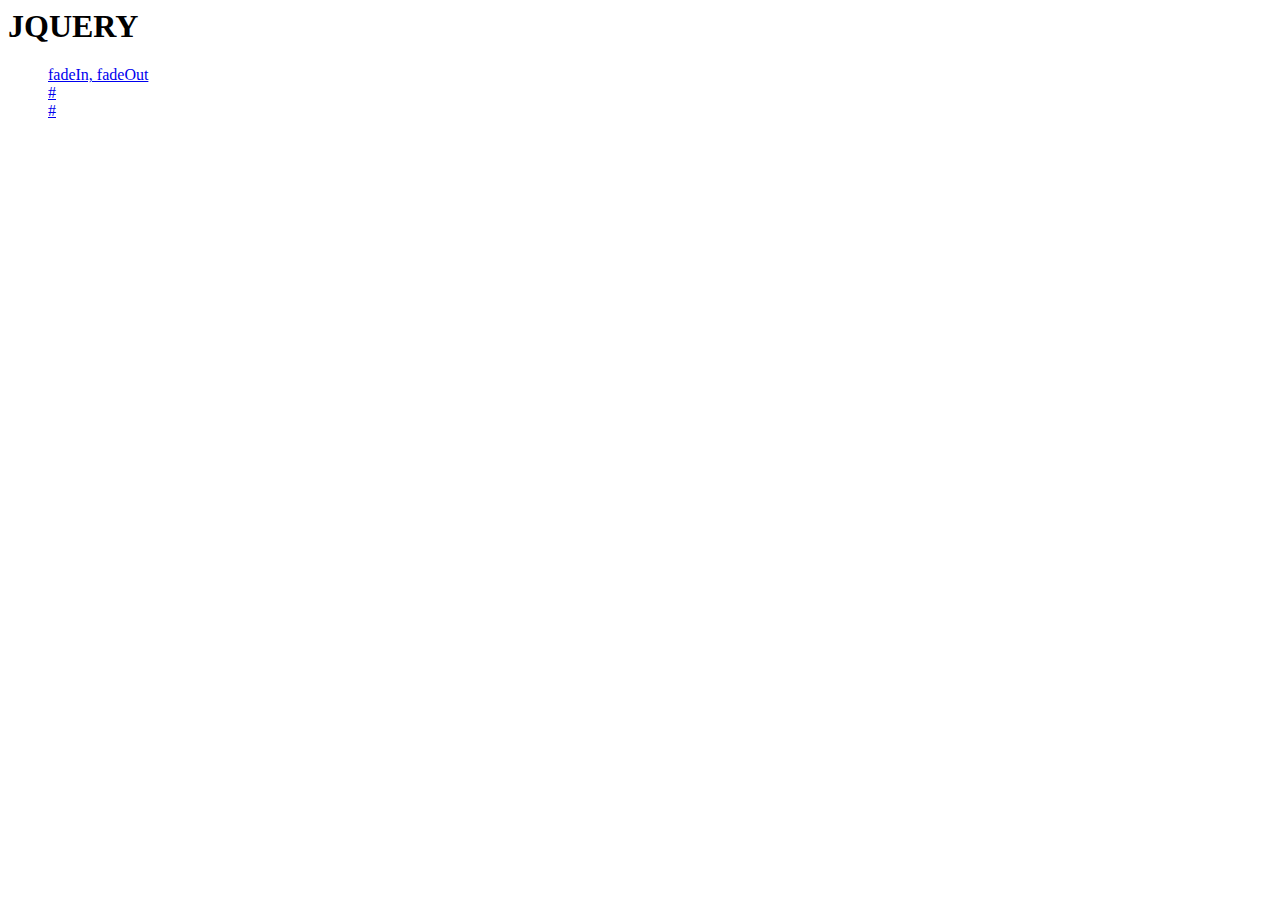
==== index.html @ d9e96db4 "Update index.html" ====
<html>
<head>
  <title>웹프로그래밍 - JQUERY</title>
  <meta charset="UTF-8">
  <style>
    li{
      list-style: none;
    }
  </style>    
</head>
<body>
<h1>JQUERY</h1>
<ul>
 <li><a href="2019-11-29/fadein,fadeout.html">fadeIn, fadeOut</a></li>
 <li><a href="#">#</a></li>
 <li><a href="#">#</a></li>
</ul>
</body>
</html>
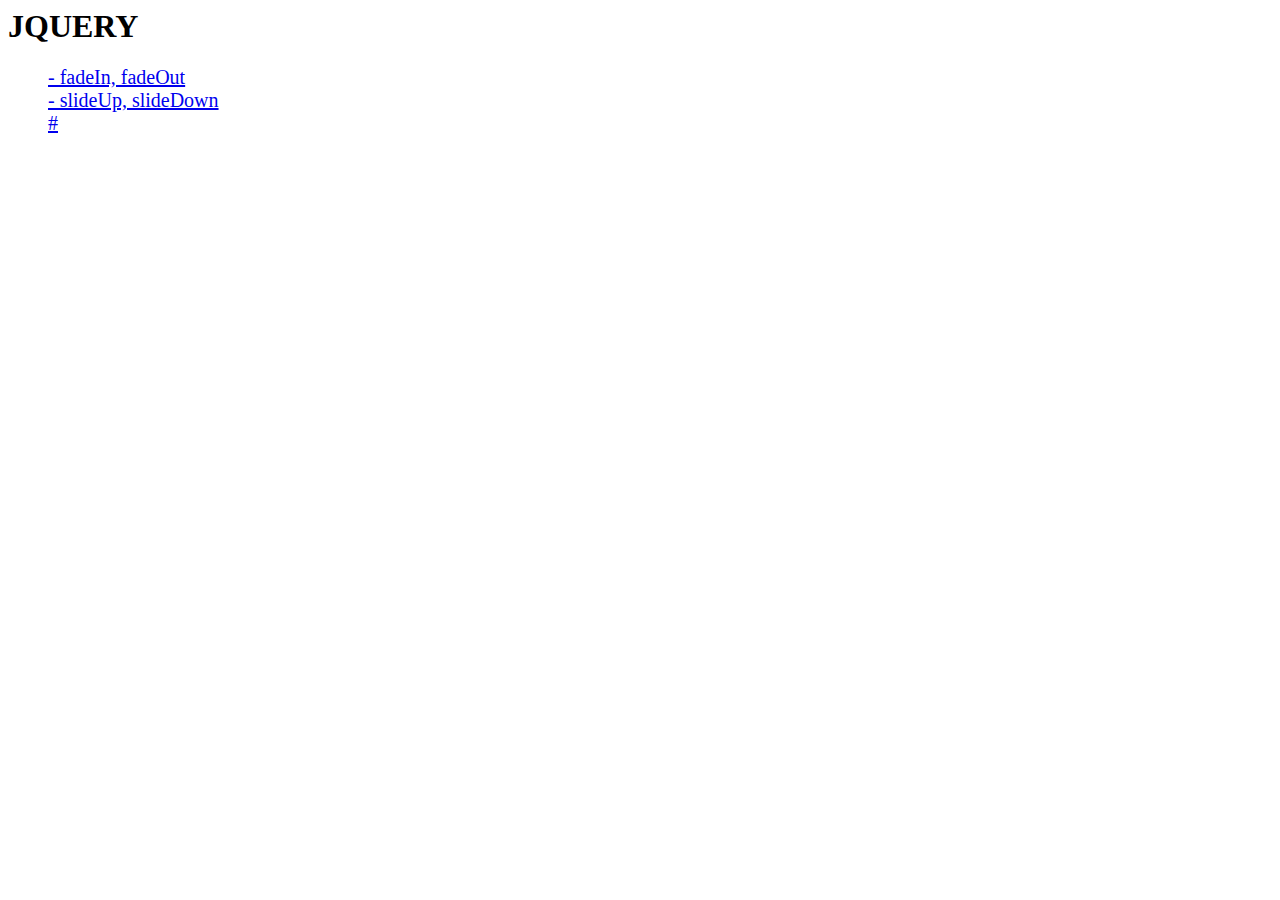
==== commit 17fc9b18: "Update index.html" ====
--- a/index.html
+++ b/index.html
@@ -5,14 +5,15 @@
   <style>
     li{
       list-style: none;
+      font-size: 20px;
     }
   </style>    
 </head>
 <body>
 <h1>JQUERY</h1>
 <ul>
- <li><a href="2019-11-29/fadein,fadeout.html">fadeIn, fadeOut</a></li>
- <li><a href="#">#</a></li>
+ <li><a href="2019-11-29/fadein,fadeout.html">- fadeIn, fadeOut</a></li>
+ <li><a href="2019-11-29/slideup,slidedown.html">- slideUp, slideDown</a></li>
  <li><a href="#">#</a></li>
 </ul>
 </body>
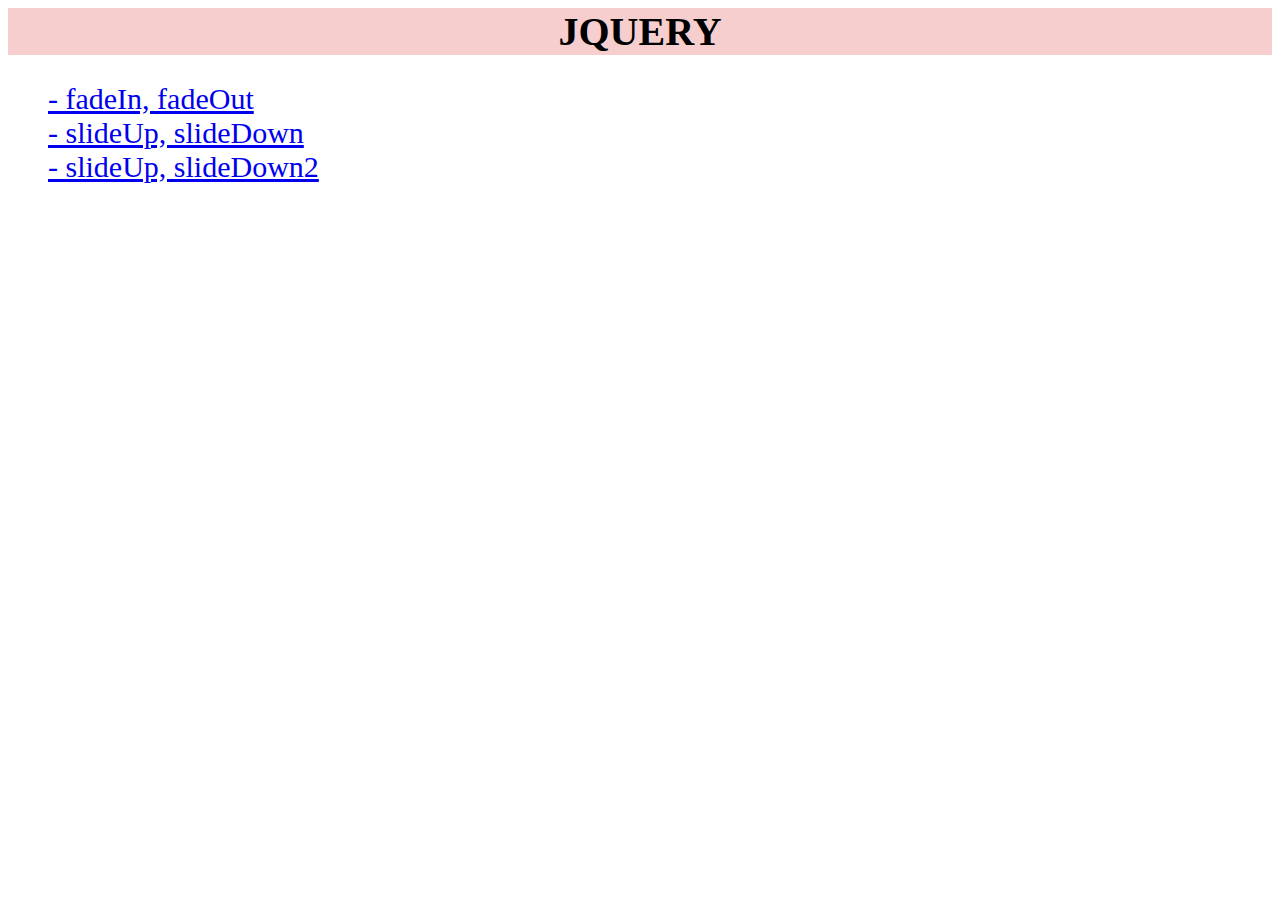
==== commit 4eb760fa: "Update index.html" ====
--- a/index.html
+++ b/index.html
@@ -5,7 +5,12 @@
   <style>
     li{
       list-style: none;
-      font-size: 20px;
+      font-size: 30px;
+    }
+    h1{
+      font-size: 40px;
+      background-color: #F6CECE;
+      text-align: center;
     }
   </style>    
 </head>
@@ -14,7 +19,7 @@
 <ul>
  <li><a href="2019-11-29/fadein,fadeout.html">- fadeIn, fadeOut</a></li>
  <li><a href="2019-11-29/slideup,slidedown.html">- slideUp, slideDown</a></li>
- <li><a href="#">#</a></li>
+ <li><a href="2019-11-29/slideup,slidedown2.html">- slideUp, slideDown2</a></li>
 </ul>
 </body>
 </html>
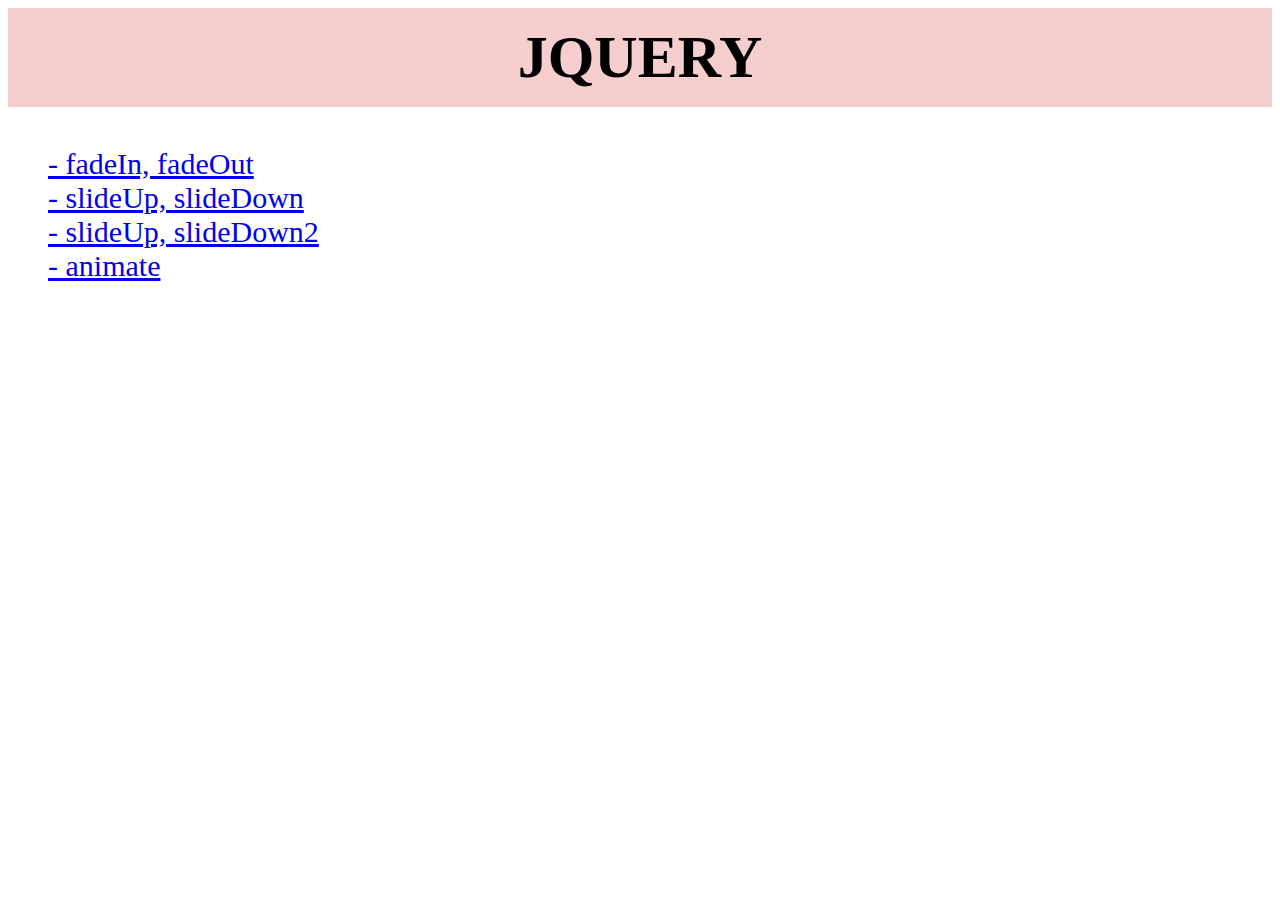
==== commit 384af84e: "Update index.html" ====
--- a/index.html
+++ b/index.html
@@ -8,9 +8,10 @@
       font-size: 30px;
     }
     h1{
-      font-size: 40px;
+      font-size: 60px;
       background-color: #F6CECE;
       text-align: center;
+      padding: 15px 0px;
     }
   </style>    
 </head>
@@ -20,6 +21,7 @@
  <li><a href="2019-11-29/fadein,fadeout.html">- fadeIn, fadeOut</a></li>
  <li><a href="2019-11-29/slideup,slidedown.html">- slideUp, slideDown</a></li>
  <li><a href="2019-11-29/slideup,slidedown2.html">- slideUp, slideDown2</a></li>
+ <li><a href="2019-11-29/animate.html">- animate</a></li>
 </ul>
 </body>
 </html>
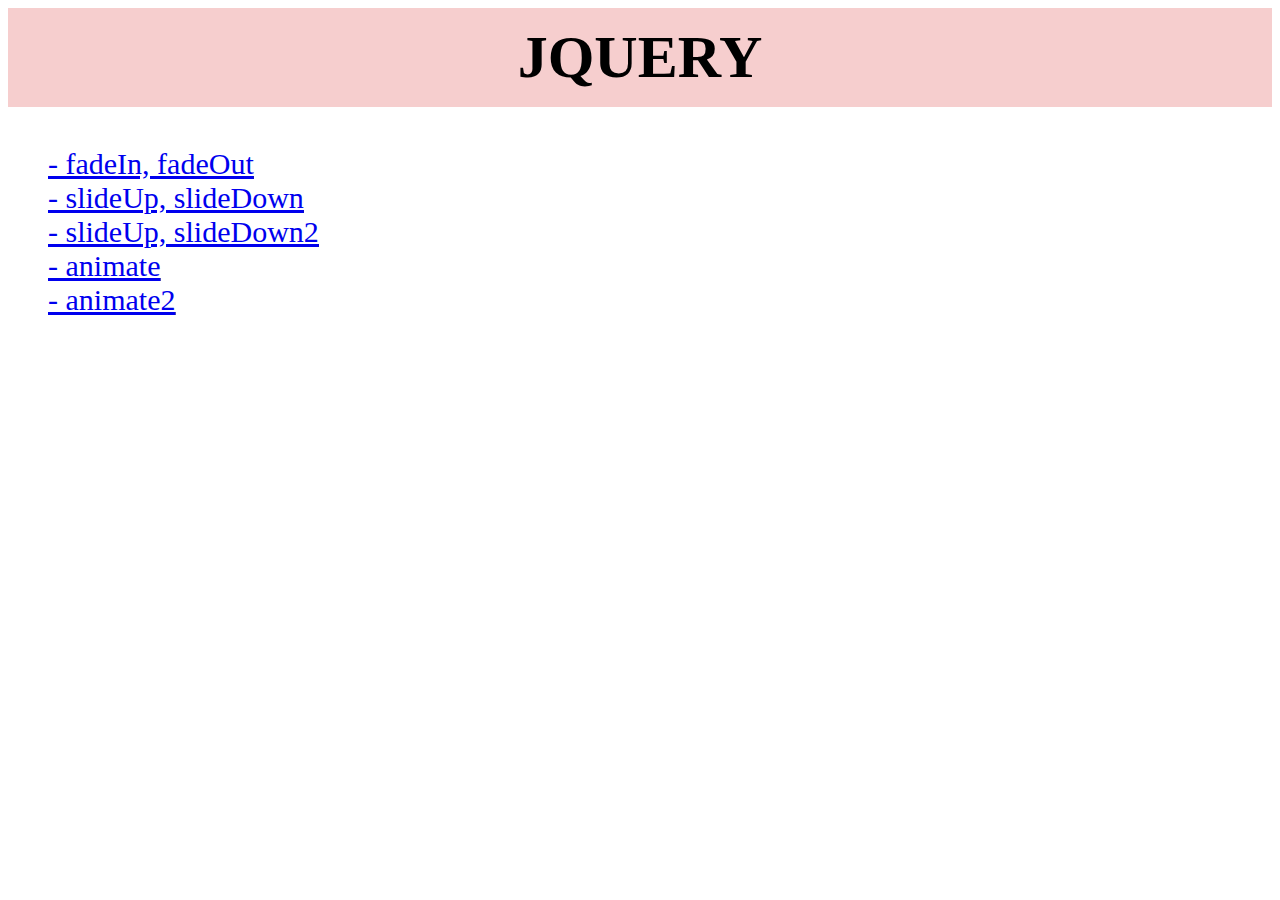
==== commit 426d81b6: "Update index.html" ====
--- a/index.html
+++ b/index.html
@@ -6,12 +6,17 @@
     li{
       list-style: none;
       font-size: 30px;
+      text-decoration: underline;
     }
     h1{
       font-size: 60px;
       background-color: #F6CECE;
       text-align: center;
       padding: 15px 0px;
+    }
+    a:visited{
+      text-decoration: none;
+      color: black;
     }
   </style>    
 </head>
@@ -22,6 +27,7 @@
  <li><a href="2019-11-29/slideup,slidedown.html">- slideUp, slideDown</a></li>
  <li><a href="2019-11-29/slideup,slidedown2.html">- slideUp, slideDown2</a></li>
  <li><a href="2019-11-29/animate.html">- animate</a></li>
+ <li><a href="2019-11-29/animate2.html">- animate2</a></li>
 </ul>
 </body>
 </html>
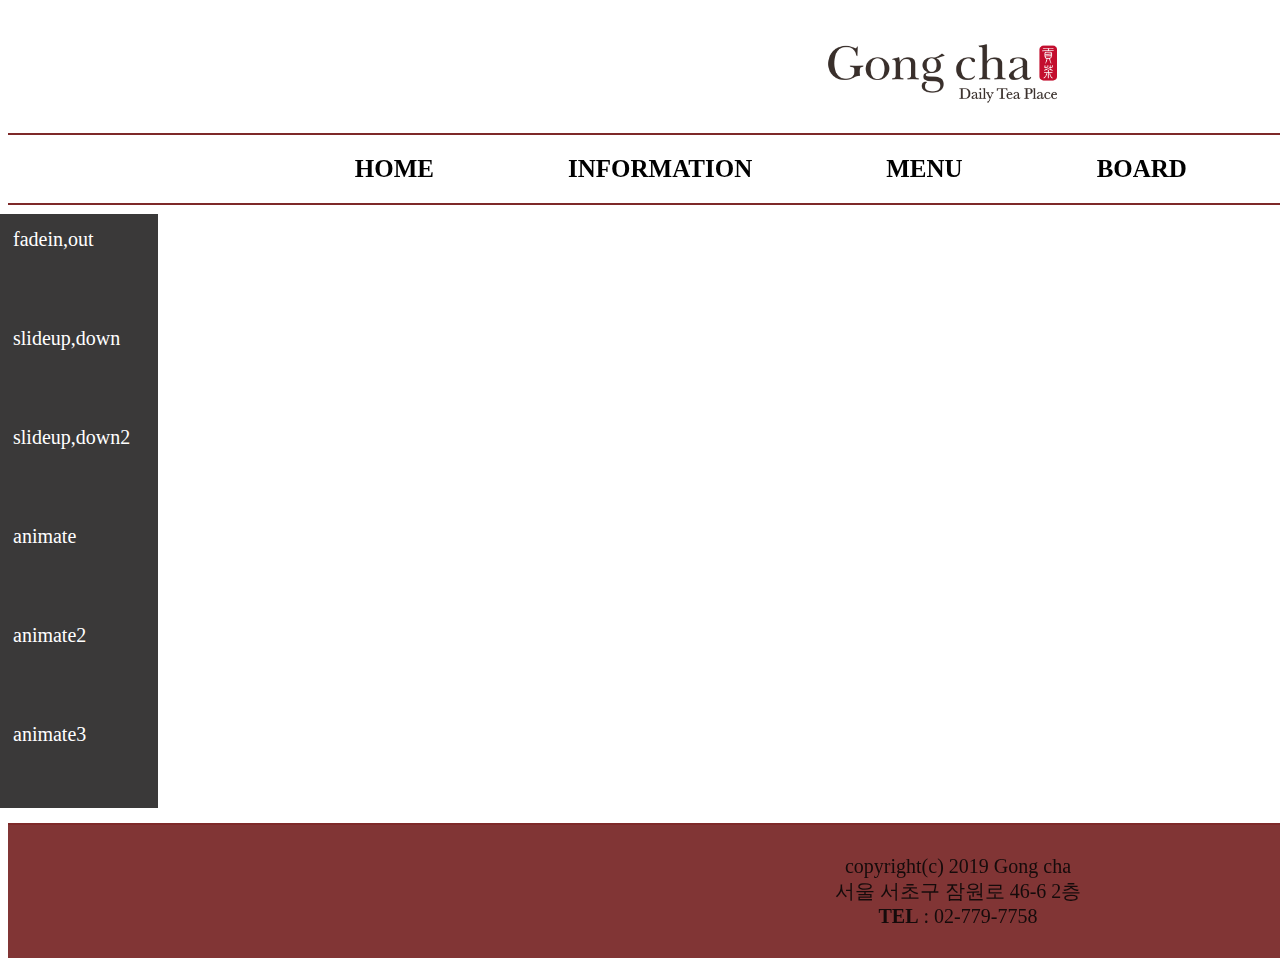
==== commit f285fed3: "Add files via upload" ====
--- a/index.html
+++ b/index.html
@@ -1,33 +1,46 @@
-<html>
-<head>
-  <title>웹프로그래밍 - JQUERY</title>
-  <meta charset="UTF-8">
-  <style>
-    li{
-      list-style: none;
-      font-size: 30px;
-      text-decoration: underline;
-    }
-    h1{
-      font-size: 60px;
-      background-color: #F6CECE;
-      text-align: center;
-      padding: 15px 0px;
-    }
-    a:visited{
-      text-decoration: none;
-      color: black;
-    }
-  </style>    
-</head>
-<body>
-<h1>JQUERY</h1>
-<ul>
- <li><a href="2019-11-29/fadein,fadeout.html">- fadeIn, fadeOut</a></li>
- <li><a href="2019-11-29/slideup,slidedown.html">- slideUp, slideDown</a></li>
- <li><a href="2019-11-29/slideup,slidedown2.html">- slideUp, slideDown2</a></li>
- <li><a href="2019-11-29/animate.html">- animate</a></li>
- <li><a href="2019-11-29/animate2.html">- animate2</a></li>
-</ul>
-</body>
+<!DOCTYPE html>
+<html lang="en" dir="ltr">
+  <head>
+    <meta charset="utf-8">
+    <title></title>
+    <link rel="stylesheet" href="index.css">
+  </head>
+  <body>
+    <header>
+      <a href="index.html"><img src="logo.png"></a>
+    </header>
+    <nav>
+      <ul>
+        <li><a href="index.html">HOME</a></li>
+        <li><a href="#">INFORMATION</a></li>
+        <li><a href="#">MENU</a></li>
+        <li><a href="#">BOARD</a></li>
+        <li><a href="#">INQUIRY</a></li>
+      </ul>
+    </nav>
+    <div>
+      <aside id="left">
+        <ul>
+          <li><a href="fadein,out.html" target="if1">fadein,out</a></li>
+          <li><a href="slideup,down.html" target="if1">slideup,down</a></li>
+          <li><a href="slideup,down2.html" target="if1">slideup,down2</a></li>
+          <li><a href="animate.html" target="if1">animate</a></li>
+          <li><a href="animate2.html" target="if1">animate2</a></li>
+          <li><a href="animate3.html" target="if1">animate3</a></li>
+        </ul>
+      </aside>
+      <section id="main">
+        <article id="article">
+          <iframe name="if1" src="http://www.gong-cha.co.kr/brand/" width="1750" height="700"
+          border="0"framespacing="0" marginheight="0" marginwidth="0" vspace="0">
+          </iframe>
+        </article>
+      </section>
+   </div>
+    <footer>
+      copyright(c) 2019 Gong cha<br>
+      서울 서초구 잠원로 46-6 2층<br>
+      <span>TEL</span> : 02-779-7758
+    </footer>
+  </body>
 </html>
--- a/index.css
+++ b/index.css
@@ -0,0 +1,86 @@
+body{
+  width: 1900px;
+}
+header{
+  text-align: center;
+}
+header img{
+  width: 340px;
+  height: 340px;
+  margin: -110px 0px 0px -30px;
+}
+nav{
+  margin: -125px 0px 0px 0px;
+}
+nav ul{
+  list-style: none;
+  text-align: center;
+  border-top: 2px solid #7E2929;
+  border-bottom: 2px solid #7E2929;
+  padding: 20px 0px;
+}
+nav ul li{
+  display: inline;
+  padding-right: 130px;
+  font: bold normal 25px 맑은고딕;
+}
+nav ul li a{
+  text-decoration: none;
+  color: black;
+}
+nav ul li a:hover{
+  text-decoration: none;
+  color: #BE1616;
+}
+#left{
+  width: 200px;
+  float: left;
+  margin-left: -50px;
+  font: normal normal 15px 맑은고딕;
+  margin-top: -22px;
+  color: #5E5D5D;
+}
+#left ul{
+  list-style: none;
+  text-indent: 15px;
+}
+#left ul li{
+  background: #3A3939;
+  font-size: 20px;
+  line-height: 30px;
+  padding: 10px 0px 59px 0px;
+}
+#left ul li a{
+  text-decoration: none;
+  color: #fff;
+}
+#left ul li a:hover{
+  color: #BE1616;
+}
+#main{
+  color: #444;
+  overflow: hidden;
+  float: left;
+  width: 1750px;
+  margin-top: -16px;
+}
+footer{
+  clear: both;
+  border-top: 2px solid #7E2929;
+  text-align: center;
+  font: normal normal 20px 맑은고딕;
+  padding: 30px 0px;
+  background-color: #813535;
+  color: #150B0B;
+}
+span{
+  font-weight: bold;
+}
+article{
+  margin-left: -1px;
+  display: inline-block;
+}
+iframe{
+  border: 0px;
+  margin-top: -100px;
+}
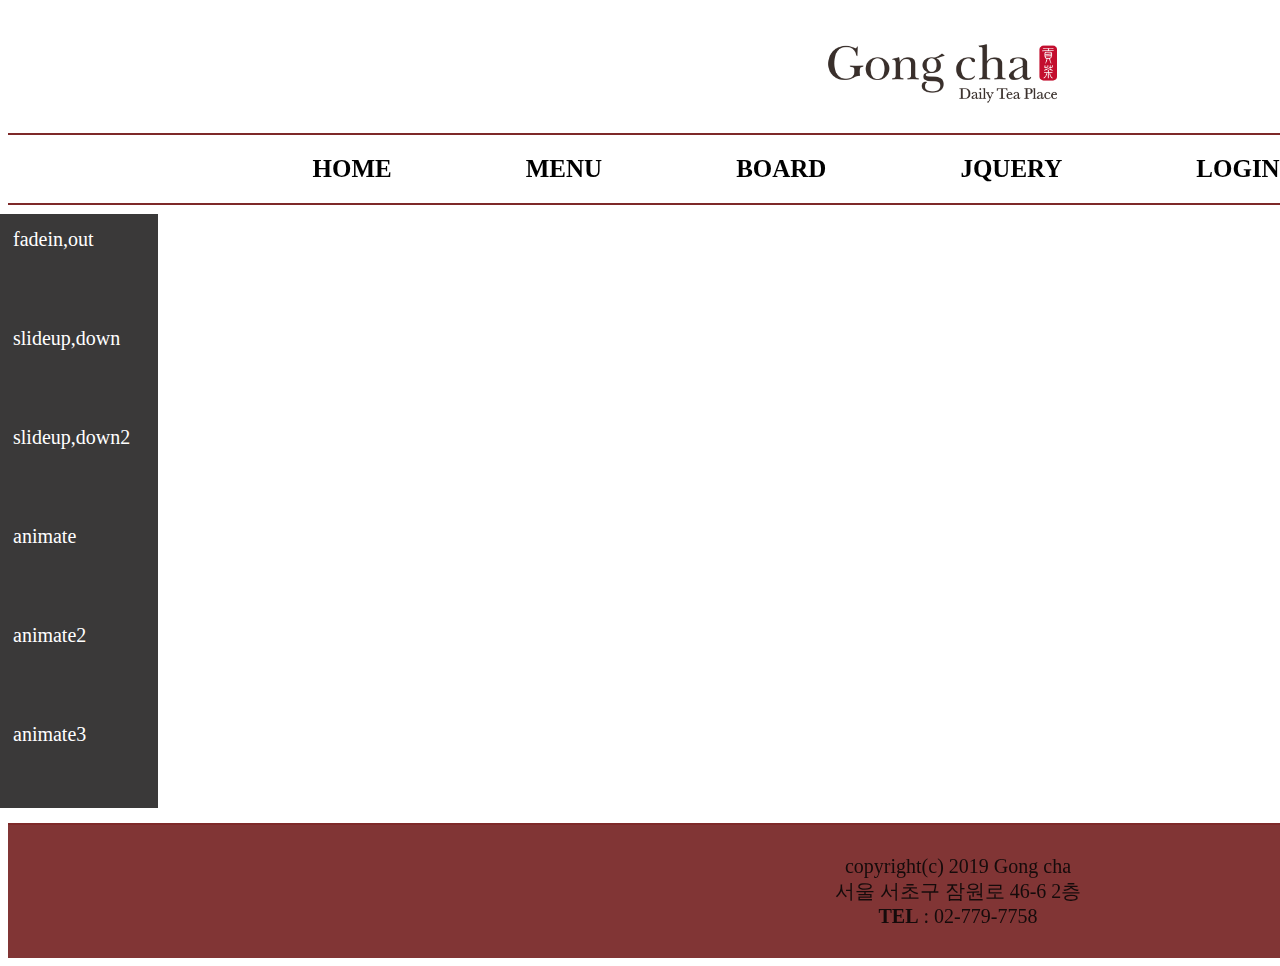
==== commit 0e32aa1a: "Add files via upload" ====
--- a/index.html
+++ b/index.html
@@ -2,7 +2,7 @@
 <html lang="en" dir="ltr">
   <head>
     <meta charset="utf-8">
-    <title></title>
+    <title>공차</title>
     <link rel="stylesheet" href="index.css">
   </head>
   <body>
@@ -12,21 +12,22 @@
     <nav>
       <ul>
         <li><a href="index.html">HOME</a></li>
-        <li><a href="#">INFORMATION</a></li>
-        <li><a href="#">MENU</a></li>
+        <li><a href="menu.html">MENU</a></li>
         <li><a href="#">BOARD</a></li>
-        <li><a href="#">INQUIRY</a></li>
+        <li><a href="#">JQUERY</a></li>
+        <li><a href="login.html">LOGIN</a></li>
+        <li><a href="#">JOIN</a></li>
       </ul>
     </nav>
     <div>
       <aside id="left">
         <ul>
-          <li><a href="fadein,out.html" target="if1">fadein,out</a></li>
-          <li><a href="slideup,down.html" target="if1">slideup,down</a></li>
-          <li><a href="slideup,down2.html" target="if1">slideup,down2</a></li>
-          <li><a href="animate.html" target="if1">animate</a></li>
-          <li><a href="animate2.html" target="if1">animate2</a></li>
-          <li><a href="animate3.html" target="if1">animate3</a></li>
+          <li><a href="2019-11-29/fadein,out.html" target="if1">fadein,out</a></li>
+          <li><a href="2019-11-29/slideup,down.html" target="if1">slideup,down</a></li>
+          <li><a href="2019-11-29/slideup,down2.html" target="if1">slideup,down2</a></li>
+          <li><a href="2019-11-29/animate.html" target="if1">animate</a></li>
+          <li><a href="2019-11-29/animate2.html" target="if1">animate2</a></li>
+          <li><a href="2019-11-29/animate3.html" target="if1">animate3</a></li>
         </ul>
       </aside>
       <section id="main">
